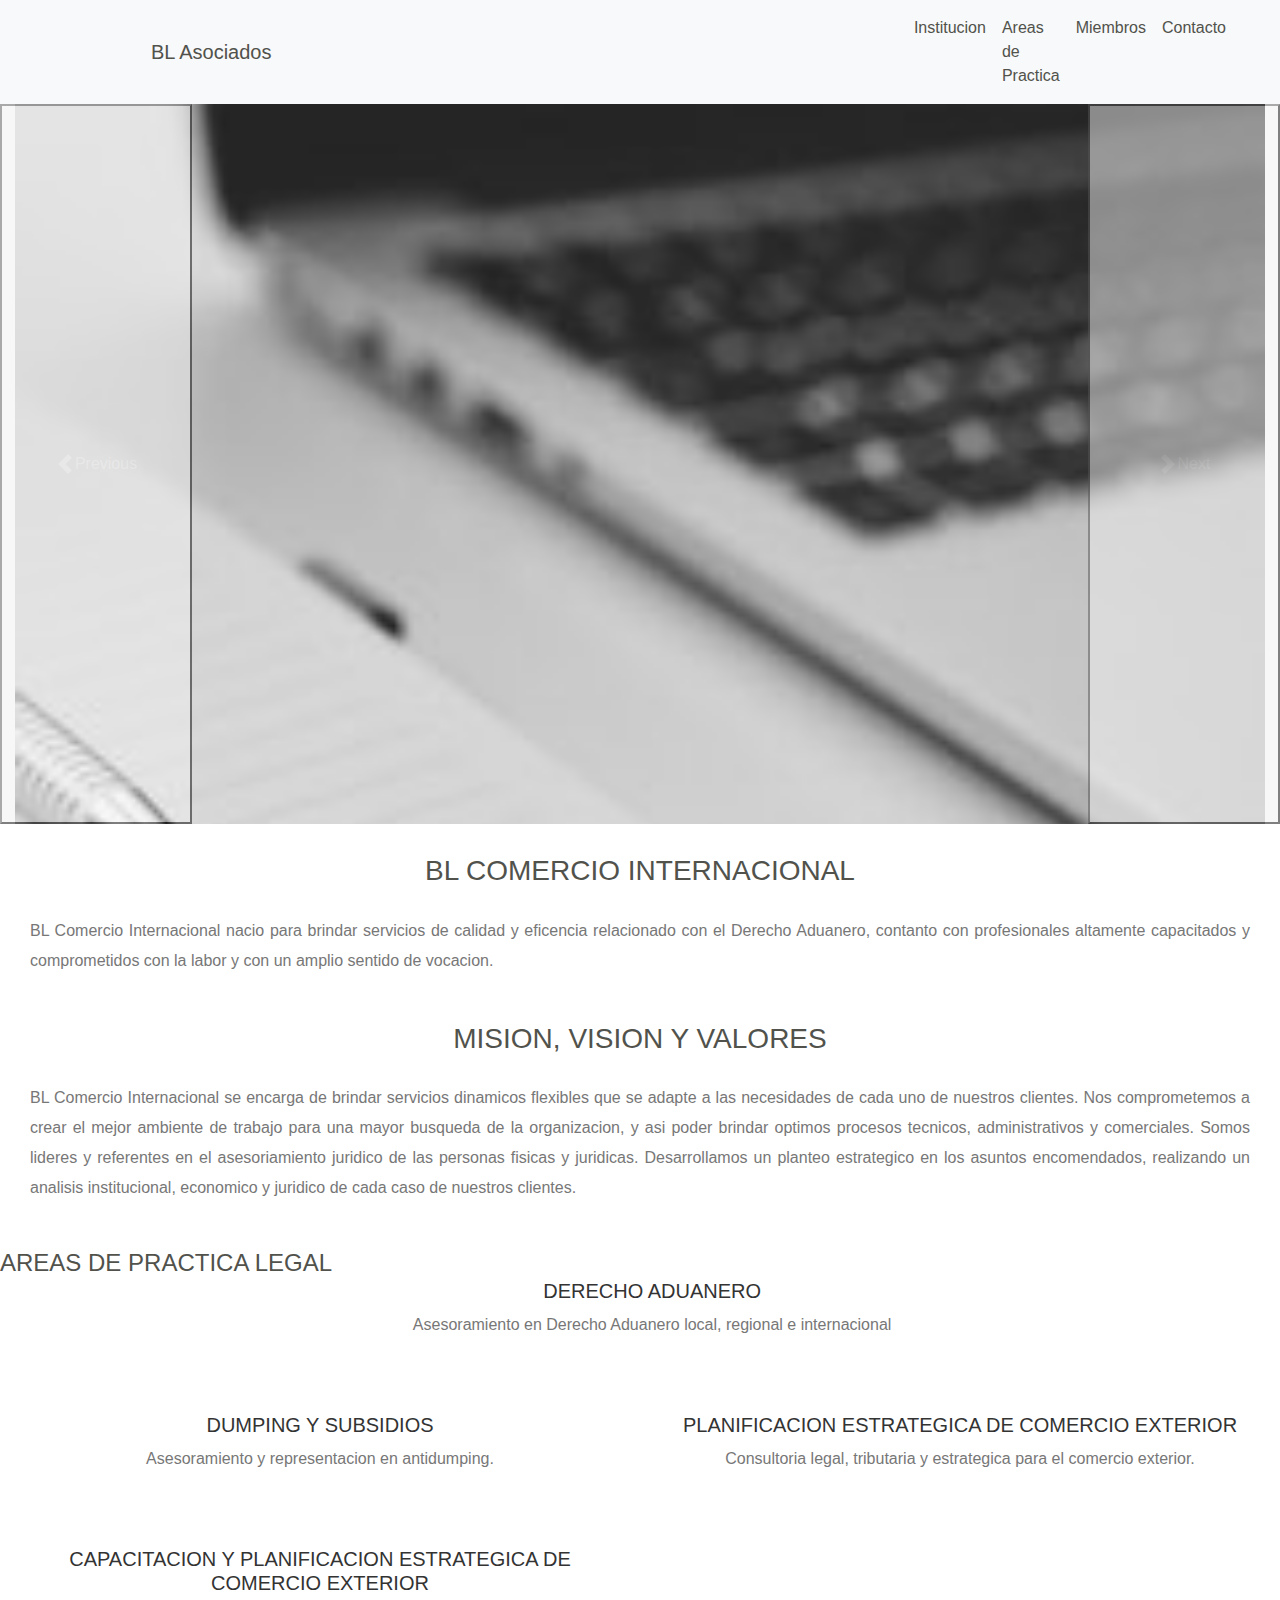
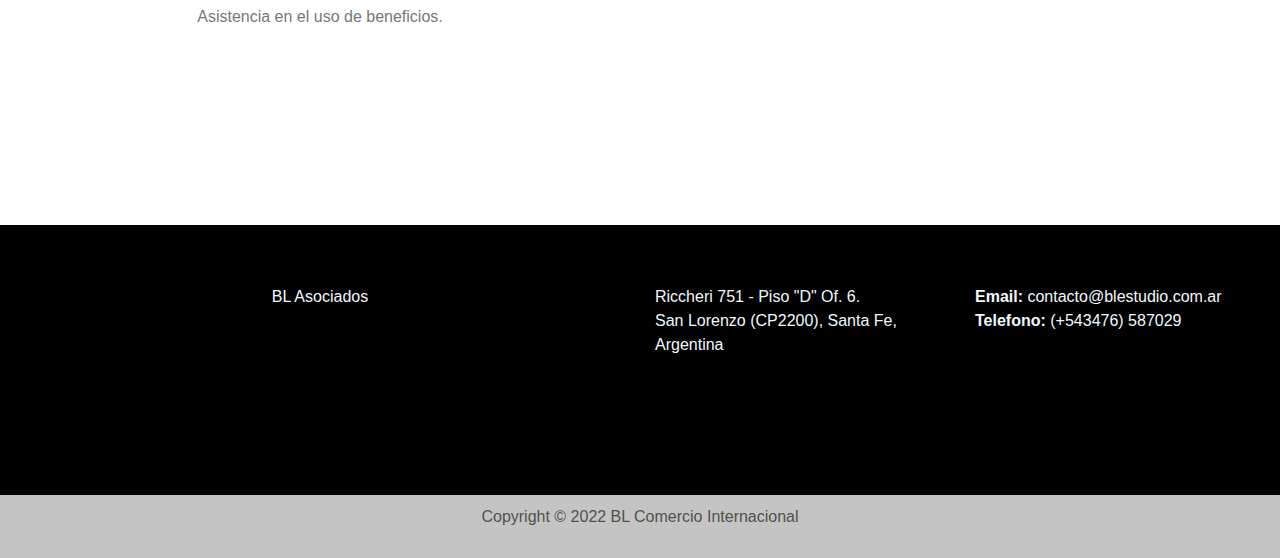
==== index.html @ 4ae85ea6 "Inicio Estudio" ====
<!DOCTYPE html>
<html lang="en">
<head>
    <meta charset="UTF-8">
    <meta http-equiv="X-UA-Compatible" content="IE=edge">
    <meta name="viewport" content="width=device-width, initial-scale=1.0">
    <link rel="stylesheet" href="./css/bootstrap.min.css">
    <link rel="stylesheet" href="./css/style.css">
    <title>Document</title>
</head>
<body>
  <header>
    <nav class="navbar navbar-expand-lg bg-light">
        <div class="container-fluid">
          <a class="navbar-brand container-fluid fs-3" href="./index.html">BL Asociados</a>
          <button class="navbar-toggler" type="button" data-bs-toggle="collapse" data-bs-target="#navbarNav" aria-controls="navbarNav" aria-expanded="false" aria-label="Toggle navigation">
            <span class="navbar-toggler-icon"></span>
          </button>
          <div class="collapse navbar-collapse container-fluid datos" id="navbarNav">
            <ul class="navbar-nav datos fs-6">
              <li class="nav-item">
                <a class="nav-link" aria-current="page" href="../pages/institucion.html">Institucion</a>
              </li>
              <li class="nav-item">
                <a class="nav-link" href="../pages/areaspractica.html">Areas de Practica</a>
              </li>
              <li class="nav-item">
                <a class="nav-link" href="../pages/miembros.html">Miembros</a>
              </li>
              <li class="nav-item">
                <a class="nav-link" href="../pages/contacto.html">Contacto</a>
              </li>
            </ul>
          </div>
        </div>
      </nav>
</header>
<div id="carouselExampleControls" class="carousel slide container-fluid" data-bs-ride="carousel">
    <div class="carousel-inner fotos">
      <div class="carousel-item active">
        <img src="./img/index.jpg" class="d-block w-100" alt="">
      </div>
      <div class="carousel-item">
        <img src="./img/index2.jpg" class="d-block w-100" alt="">
      </div>
      <div class="carousel-item">
        <img src="./img/index3.jpg" class="d-block w-100" alt="">
      </div>
    </div>
    <button class="carousel-control-prev" type="button" data-bs-target="#carouselExampleControls" data-bs-slide="prev">
      <span class="carousel-control-prev-icon" aria-hidden="true"></span>
      <span class="visually-hidden">Previous</span>
    </button>
    <button class="carousel-control-next" type="button" data-bs-target="#carouselExampleControls" data-bs-slide="next">
      <span class="carousel-control-next-icon" aria-hidden="true"></span>
      <span class="visually-hidden">Next</span>
    </button>
  </div>
  <main class="container-fluid">
    <section class="row descripcion">
        <article>
            <h3 class="d-flex justify-content-center display-7">BL COMERCIO INTERNACIONAL</h3>
            <p class="text-justify display-10">BL Comercio Internacional nacio para brindar servicios de calidad y eficencia relacionado con el Derecho Aduanero, contanto con profesionales altamente capacitados y comprometidos con la labor y con un amplio sentido de vocacion.</p>
        </article>
        <article>
            <h3 class="d-flex justify-content-center display-7">MISION, VISION Y VALORES</h3>
            <p class="text-justify display-10">BL Comercio Internacional se encarga de brindar servicios dinamicos flexibles que se adapte a las necesidades de cada uno de nuestros clientes. Nos comprometemos a crear el mejor ambiente de trabajo para una mayor busqueda de la organizacion, y asi poder brindar optimos procesos tecnicos, administrativos y comerciales. Somos lideres y referentes en el asesoriamiento juridico de las personas fisicas y juridicas. Desarrollamos un planteo estrategico en los asuntos encomendados, realizando un analisis institucional, economico y juridico de cada caso de nuestros clientes. </p>
        </article>
    </section>
</main>
<main>
    <section class="container-fluid">
        <div class="row cont">
            <h4 class="d-flex justify-content-center fs-3">AREAS DE PRACTICA LEGAL</h4>
        <div class="col-6 text-center">
            <h5 class="fs-5">DERECHO ADUANERO</h5>
            <p>Asesoramiento en Derecho Aduanero local, regional e internacional</p>
        </div>
        <div class="col-6 text-center">
            <h5 class="fs-5">DUMPING Y SUBSIDIOS</h5>
            <p>Asesoramiento y representacion en antidumping.</p>
        </div>
        <div class="col-6 text-center">
            <h5 class="fs-5">PLANIFICACION ESTRATEGICA DE COMERCIO EXTERIOR</h5>
            <p>Consultoria legal, tributaria y estrategica para el comercio exterior.</p>
        </div>
        <div class="col-6 text-center">
            <h5 class="fs-5">CAPACITACION Y PLANIFICACION ESTRATEGICA DE COMERCIO EXTERIOR</h5>
            <p>Asistencia en el uso de beneficios.</p>
        </div> 
        </div>
    </section>
</main> 
<footer class="container-fluid black">
    <div class="row">
        <div class="col-6 fs-1 text-center titulo-1">BL Asociados</div>
        <div class="col fs-6 direccion">Riccheri 751 - Piso "D" Of. 6. <br>San Lorenzo (CP2200), Santa Fe, Argentina</br></div>
        <div class="col fs-6 email"><span>Email:</span> contacto@blestudio.com.ar<br><span>Telefono:</span> (+543476) 587029</br></div>
    </div>
</footer>
<footer class="contrainet-fluid gray">
    <p class="col f-6 text-center cop"> Copyright © 2022 BL Comercio Internacional</p>
</footer>
<link href="https://cdn.jsdelivr.net/npm/bootstrap@5.2.0-beta1/dist/css/bootstrap.min.css" rel="stylesheet" integrity="sha384-0evHe/X+R7YkIZDRvuzKMRqM+OrBnVFBL6DOitfPri4tjfHxaWutUpFmBp4vmVor" crossorigin="anonymous">
<script src="https://cdn.jsdelivr.net/npm/bootstrap@5.2.0-beta1/dist/js/bootstrap.bundle.min.js" integrity="sha384-pprn3073KE6tl6bjs2QrFaJGz5/SUsLqktiwsUTF55Jfv3qYSDhgCecCxMW52nD2" crossorigin="anonymous"></script>
</body>
</html>
---- css/style.css ----
*{
    font-family: 'Cairo', sans-serif;
}
/*INDEX*/
.fotos{ 
    height: 80vh;
}
.datos{
    margin-left: 200px;
    color: #51524C;
}
.navbar div a{
    padding-left: 120px;
    color:#51524C;
}
.datos ul li a{
    color: #51524C;
}
.descripcion h3{
    color: #51524c;
    padding-top: 30px;
    padding-bottom: 20px;
}
.descripcion p{
    color: #777777;
    padding-left: 30px;
    padding-right: 30px;
    line-height: 30px;
}
.cont h4{
    color:#51524c;
    margin-top: 30px;
}
.cont h5{
    color: #333333;
    padding-top: 60px;
}
.cont p{
    color: #777777;
    margin-top: 10px;
}
/*FOOTER*/
.black{
    background-color: black;
    height: 30vh;
    margin-top: 180px;
}
.titulo-1{
    color: aliceblue;
    padding-top: 60px;
}
.direccion, .email{
    color:aliceblue;
    padding-top: 60px;
}
.row span{
    font-weight: 600;
}
.gray{
    color:#51524c;
    background-color: #c4c4c4;
    height: 7vh;
}
.cop{
    top: 10px;
}
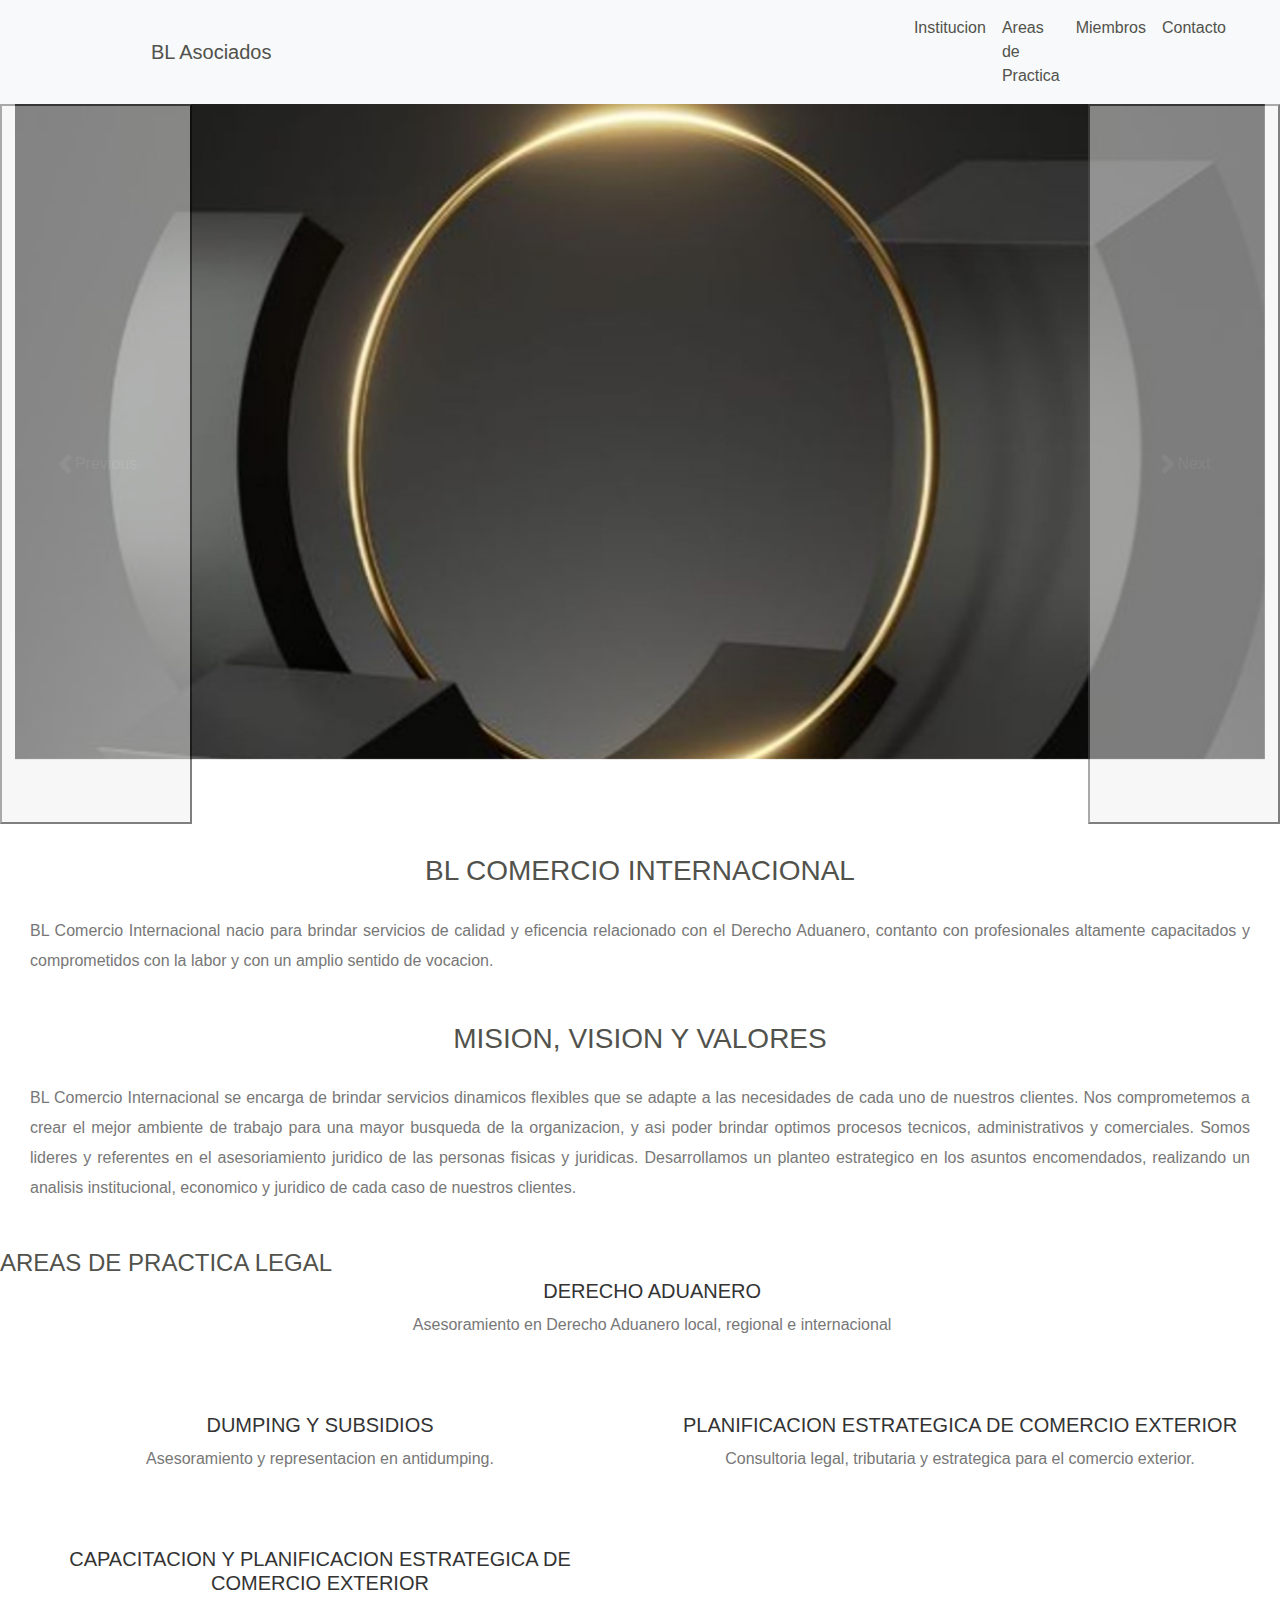
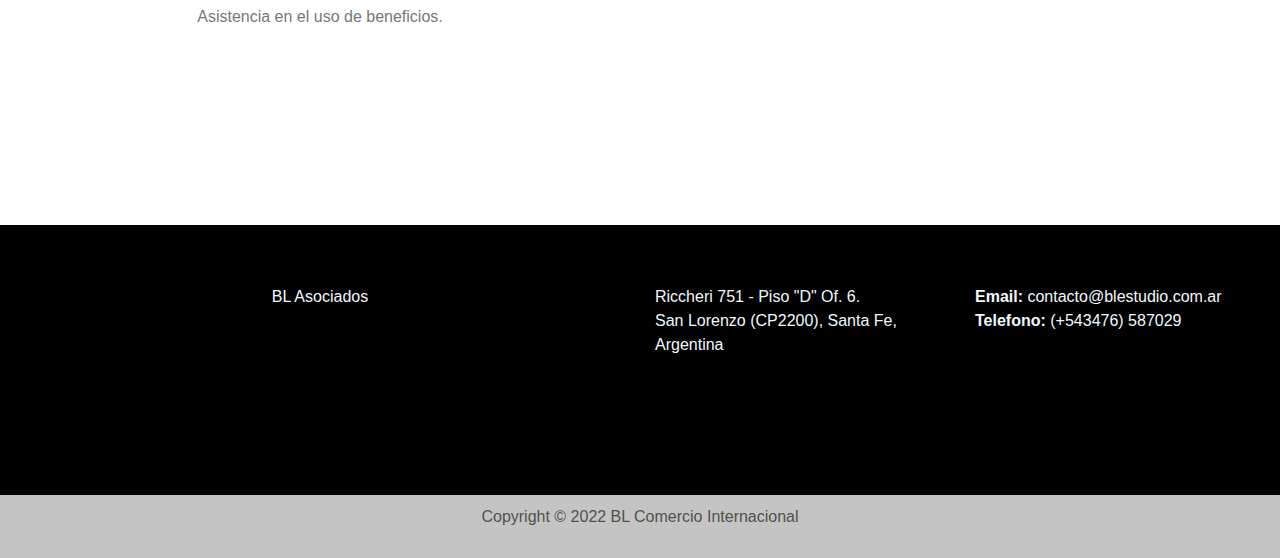
==== commit 6ff9a39e: "Arreglo de Imagenes" ====
--- a/index.html
+++ b/index.html
@@ -22,13 +22,13 @@
                 <a class="nav-link" aria-current="page" href="../pages/institucion.html">Institucion</a>
               </li>
               <li class="nav-item">
-                <a class="nav-link" href="../pages/areaspractica.html">Areas de Practica</a>
+                <a class="nav-link" href="./pages/areaspractica.html">Areas de Practica</a>
               </li>
               <li class="nav-item">
-                <a class="nav-link" href="../pages/miembros.html">Miembros</a>
+                <a class="nav-link" href="./pages/miembros.html">Miembros</a>
               </li>
               <li class="nav-item">
-                <a class="nav-link" href="../pages/contacto.html">Contacto</a>
+                <a class="nav-link" href="./pages/contacto.html">Contacto</a>
               </li>
             </ul>
           </div>
@@ -38,13 +38,10 @@
 <div id="carouselExampleControls" class="carousel slide container-fluid" data-bs-ride="carousel">
     <div class="carousel-inner fotos">
       <div class="carousel-item active">
-        <img src="./img/index.jpg" class="d-block w-100" alt="">
+        <img src="./img/index.1.jpg" class="d-block w-100" alt="">
       </div>
       <div class="carousel-item">
-        <img src="./img/index2.jpg" class="d-block w-100" alt="">
-      </div>
-      <div class="carousel-item">
-        <img src="./img/index3.jpg" class="d-block w-100" alt="">
+        <img src="./img/index.2.jpeg" class="d-block w-100" alt="">
       </div>
     </div>
     <button class="carousel-control-prev" type="button" data-bs-target="#carouselExampleControls" data-bs-slide="prev">
--- a/css/style.css
+++ b/css/style.css
@@ -64,3 +64,99 @@
 .cop{
     top: 10px;
 }
+/*INSTITUCION*/
+.titulo2 h2{
+    color:#333333;
+    margin-top: 20px;
+}
+.titulo2 h3{
+    color:#51524C;
+    margin-top: 30px;
+}
+.titulo2 p{
+    color:#777777;
+    padding-left: 30px;
+    padding-right: 30px;
+    line-height: 30px;
+}
+.titulo2 span{
+    color:#777777;
+    font-weight: 700;
+}
+.descripcion2{
+    color:#777777;
+    padding-left: 30px;
+    padding-right: 30px;
+}
+.descripcion2 span{
+    font-weight: 700;
+}
+/*AREAS DE PRACTICA*/
+.areas h1{
+    background-image: url(../img/areas.jpeg);
+    color: #51524c;
+    padding-top: 130px;
+    width: 100%;
+    height: 400px;
+}
+.titulos5 h5{
+    color:#51524c;
+    padding-left: 70px;
+    margin-top: 40px;
+}
+.titulos5 ul li{
+    color:#777777;
+    padding-left: 70px;
+    list-style-type: none;
+    line-height: 30px;
+}
+/*CONTACTO*/
+.contacto1{
+    padding-top: 20px;
+    color: #333333;
+}
+.desc1{
+    padding-top: 200px;
+}
+.desc2{
+    list-style: none;
+    padding-left: 200px;
+    line-height: 30px;
+}
+.desc2 li{
+    color:#51524C;
+}
+.desc1 h2{
+    color:#51524c;
+}
+.label3{
+    color: #51524c;
+}
+.label3 textarea{
+    margin-top: 10px;
+    margin-bottom: 10px;
+}
+.icono{
+    height: 20vh;
+    padding-left: 270px;
+}
+/*MIEMBROS*/
+.tmiem{
+    background-image: url(../img/miembros.jpeg);
+    height: 70vh;
+}
+.miembros h1{
+    color:#333333;
+    padding-top: 170px;
+}
+.miembros h3{
+    color:#333333;
+    padding-left: 100px;
+    padding-top: 40px;
+}
+.miembros p{
+    color:#777777;
+    padding-left: 100px;
+    padding-top: 20px;
+    line-height: 10px;
+}